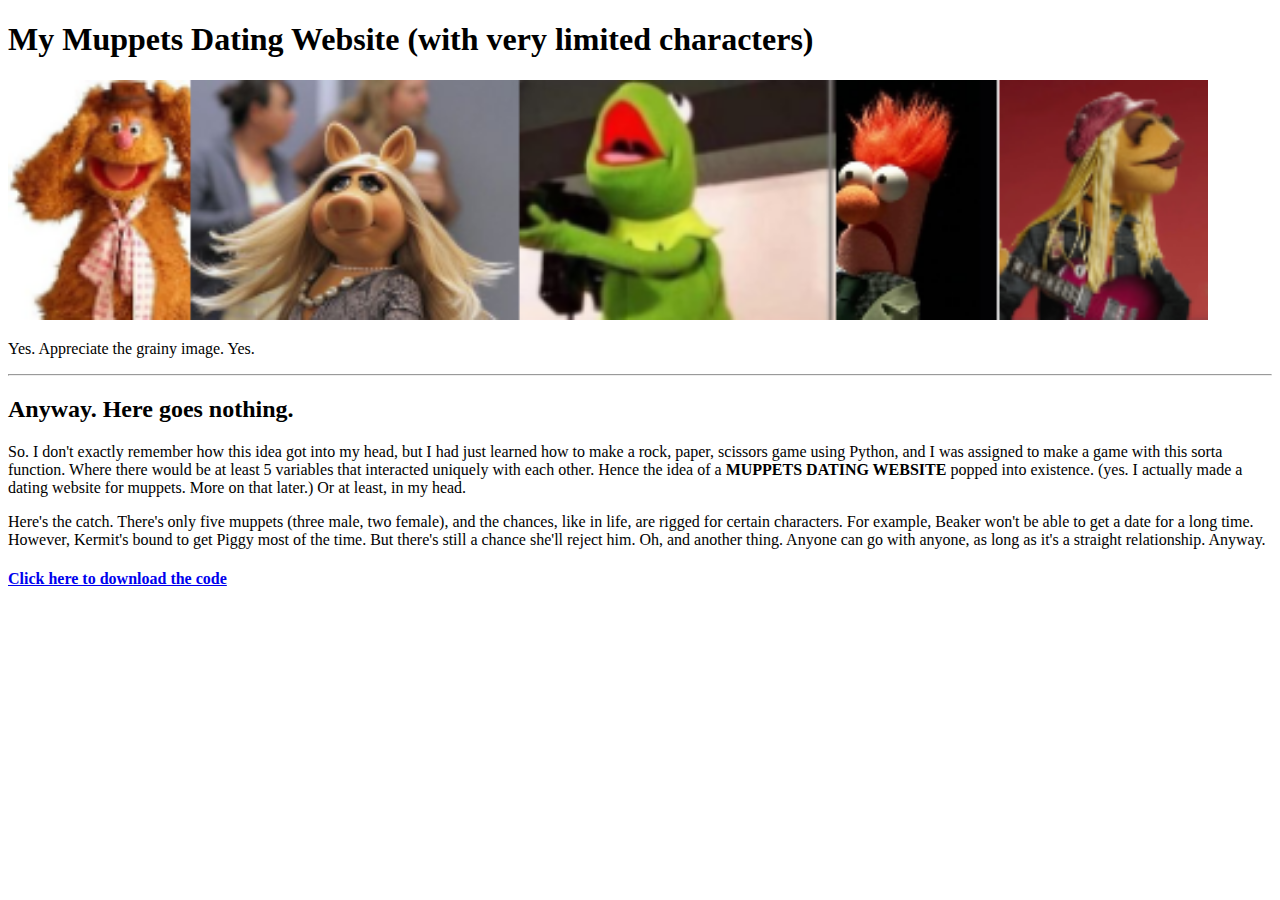
==== index.html @ 7d7f730f "Update index.html" ====
<!DOCTYPE HTML> 
<html>
    <head>
        <title>Muppets Dating Website Explanation</title>
        <link type="text" rel="stylesheet" href="https://https://eca2005cdn.github.io/styles/stylesheet.css">
        <link rel="shortcut icon" href="styles/favicon.ico" type="image/x-icon">
        <link rel="icon" href="styles/favicon.ico" type="image/x-icon">
    </head>
    <body>
        <header>
            <div class="bub"><h1>My Muppets Dating Website (with very limited characters)</h1></div>
            <img src="fozzie.png" width=1200px></img>
            <p>Yes. Appreciate the grainy image. Yes.</p>
        </header>
        <hr />
        <h2>Anyway. Here goes nothing.</h2>
        <p>So. I don't exactly remember how this idea got into my head, but I had just learned how to make a rock, paper, scissors game using Python, and I was assigned to make a game with this sorta function. Where there would be at least 5 variables that interacted uniquely with each other. Hence the idea of a <strong>MUPPETS DATING WEBSITE</strong> popped into existence. (yes. I actually made a dating website for muppets. More on that later.) Or at least, in my head.</p>
        <p>Here's the catch. There's only five muppets (three male, two female), and the chances, like in life, are rigged for certain characters. For example, Beaker won't be able to get a date for a long time. However, Kermit's bound to get Piggy most of the time. But there's still a chance she'll reject him. Oh, and another thing. Anyone can go with anyone, as long as it's a straight relationship. Anyway.</p>
        <h4><a href="muppets.py" download>Click here to download the code</a></h4>
    </body>
</html>
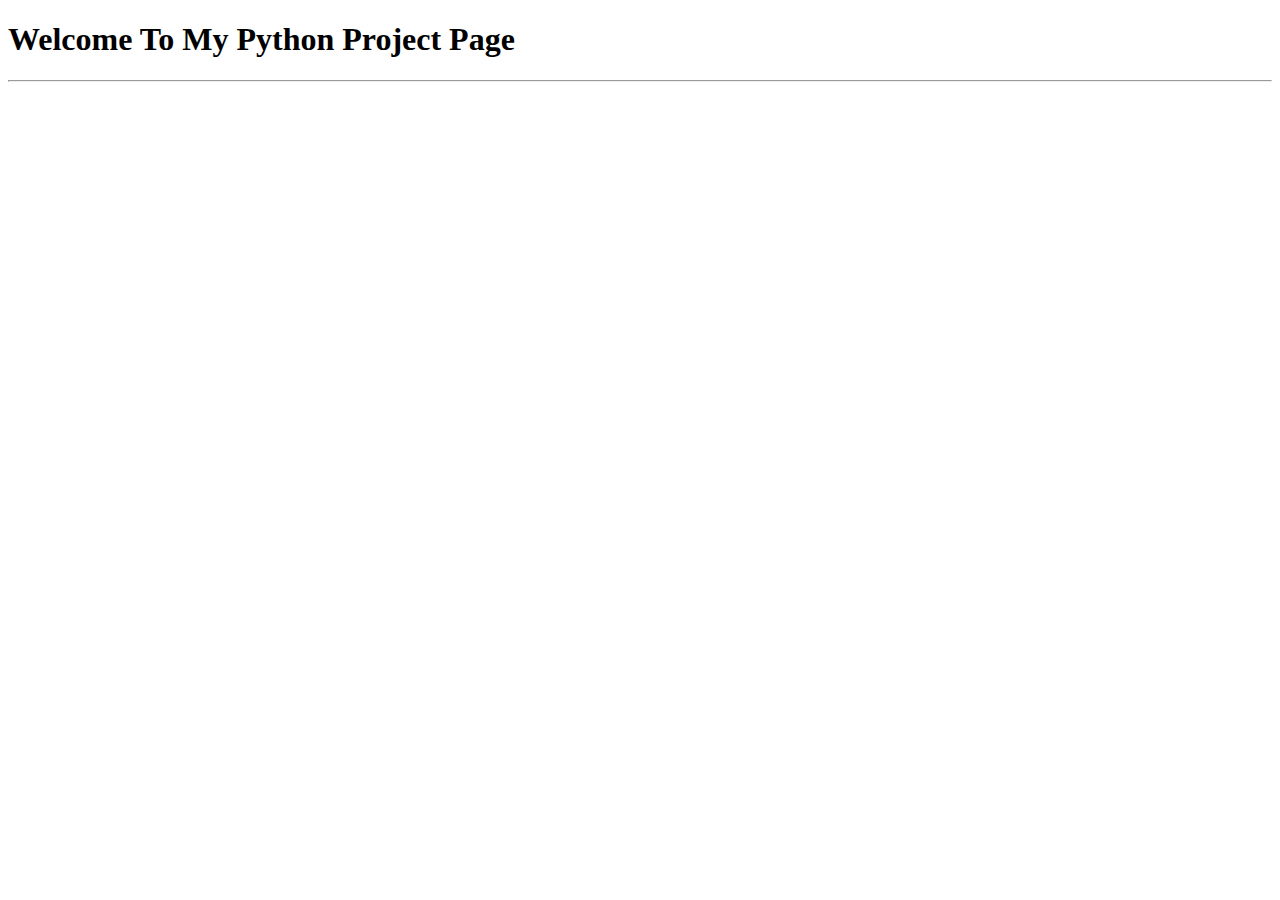
==== commit c0d42db0: "Update index.html" ====
--- a/index.html
+++ b/index.html
@@ -1,21 +1,15 @@
 <!DOCTYPE HTML> 
 <html>
     <head>
-        <title>Muppets Dating Website Explanation</title>
-        <link type="text" rel="stylesheet" href="https://https://eca2005cdn.github.io/styles/stylesheet.css">
+        <title>My Projects</title>
+        <link type="text" rel="stylesheet" href="https://eca2005cdn.github.io/eca2005cdn.github.io/styles/stylesheet.css">
         <link rel="shortcut icon" href="styles/favicon.ico" type="image/x-icon">
         <link rel="icon" href="styles/favicon.ico" type="image/x-icon">
     </head>
     <body>
         <header>
-            <div class="bub"><h1>My Muppets Dating Website (with very limited characters)</h1></div>
-            <img src="fozzie.png" width=1200px></img>
-            <p>Yes. Appreciate the grainy image. Yes.</p>
+            <div class="bub"><h1>Welcome To My Python Project Page</h1></div>
         </header>
         <hr />
-        <h2>Anyway. Here goes nothing.</h2>
-        <p>So. I don't exactly remember how this idea got into my head, but I had just learned how to make a rock, paper, scissors game using Python, and I was assigned to make a game with this sorta function. Where there would be at least 5 variables that interacted uniquely with each other. Hence the idea of a <strong>MUPPETS DATING WEBSITE</strong> popped into existence. (yes. I actually made a dating website for muppets. More on that later.) Or at least, in my head.</p>
-        <p>Here's the catch. There's only five muppets (three male, two female), and the chances, like in life, are rigged for certain characters. For example, Beaker won't be able to get a date for a long time. However, Kermit's bound to get Piggy most of the time. But there's still a chance she'll reject him. Oh, and another thing. Anyone can go with anyone, as long as it's a straight relationship. Anyway.</p>
-        <h4><a href="muppets.py" download>Click here to download the code</a></h4>
     </body>
 </html>
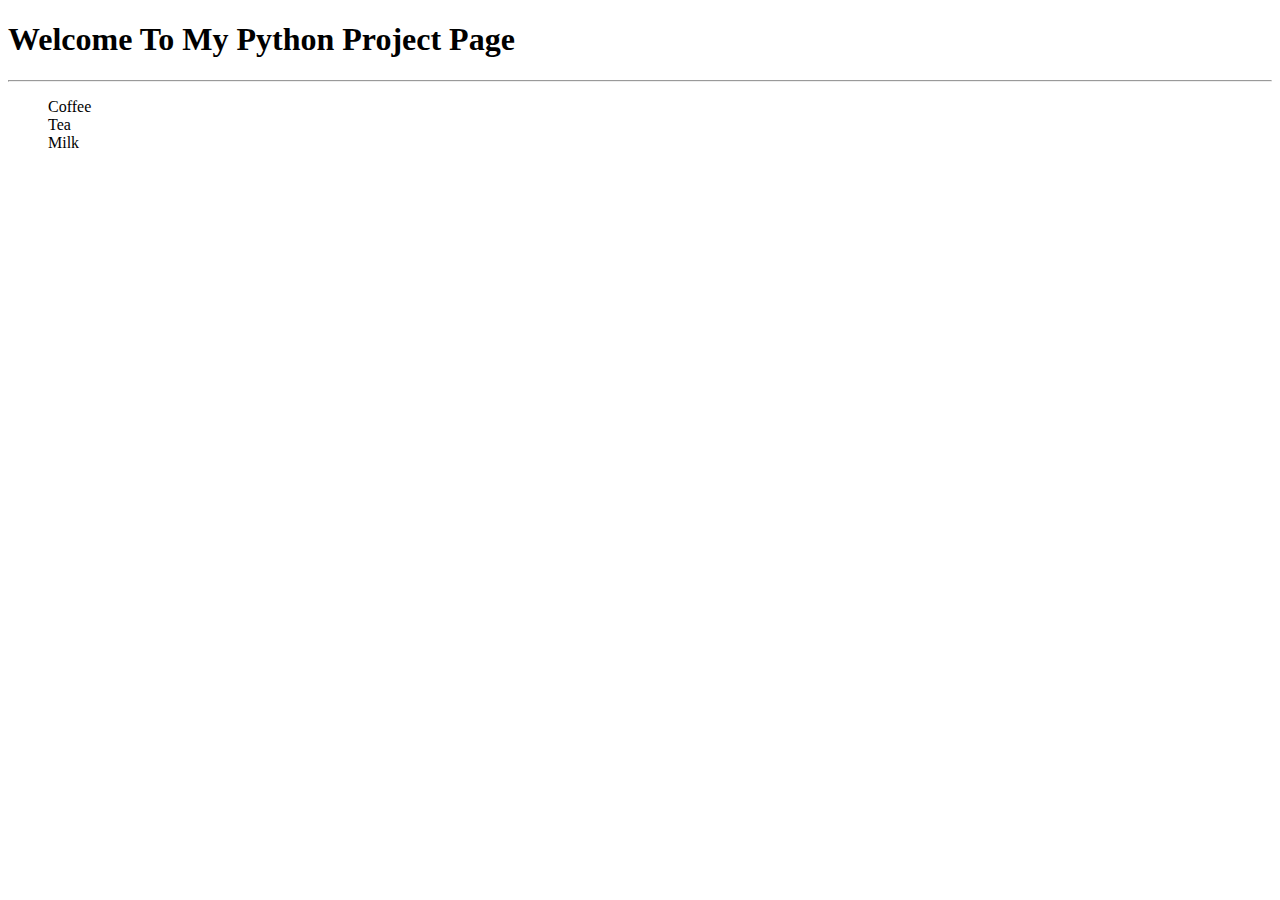
==== commit 5c9c0a12: "Update index.html" ====
--- a/index.html
+++ b/index.html
@@ -8,8 +8,13 @@
     </head>
     <body>
         <header>
-            <div class="bub"><h1>Welcome To My Python Project Page</h1></div>
+             <div class="bub"><h1>Welcome To My Python Project Page</h1></div>
         </header>
         <hr />
+        <ul style="list-style-type:none;">
+             <li>Coffee</li>
+             <li>Tea</li>
+             <li>Milk</li>
+        </ul>  
     </body>
 </html>
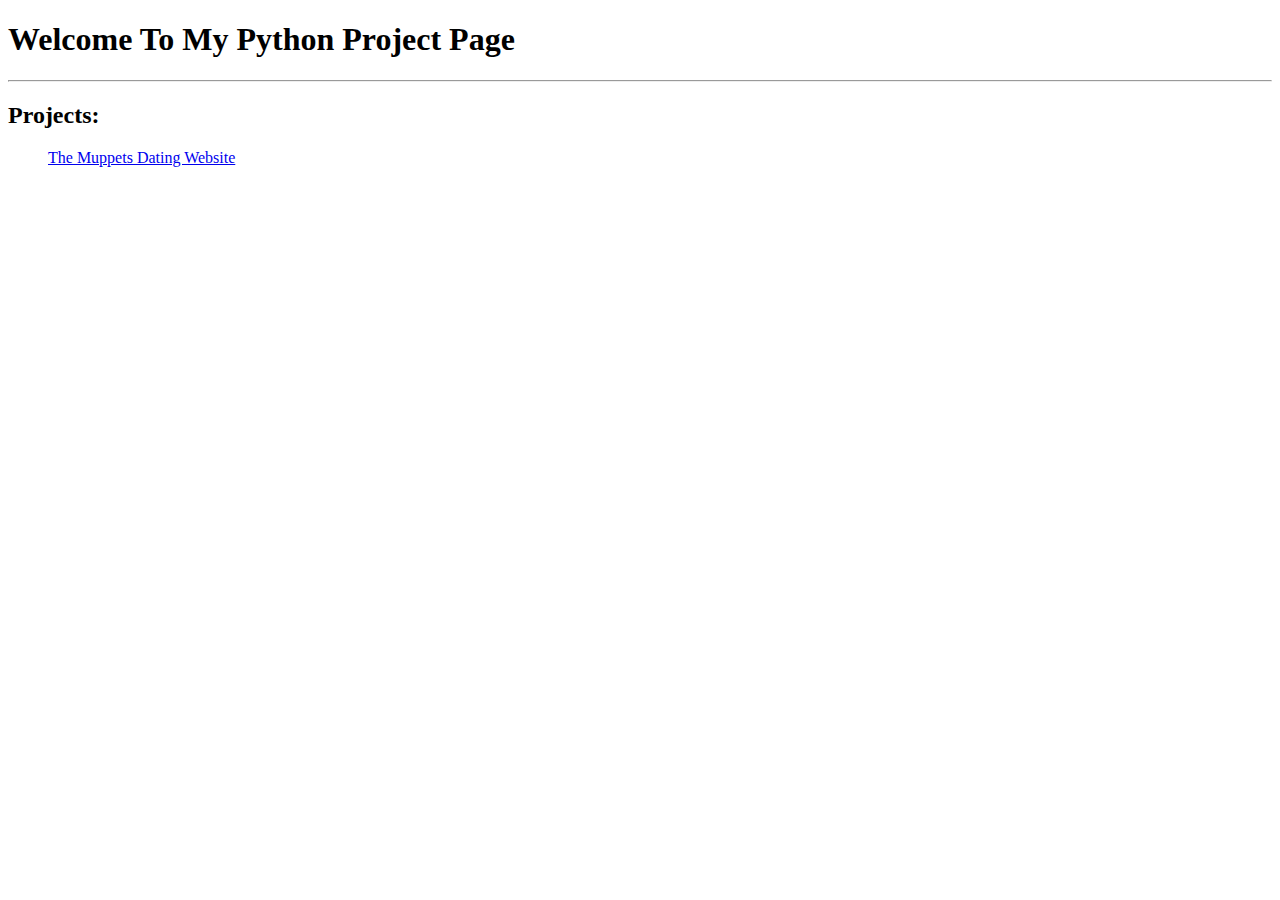
==== commit abc85ac5: "Update index.html" ====
--- a/index.html
+++ b/index.html
@@ -11,10 +11,9 @@
              <div class="bub"><h1>Welcome To My Python Project Page</h1></div>
         </header>
         <hr />
+        <h2>Projects:</h2>
         <ul style="list-style-type:none;">
-             <li>Coffee</li>
-             <li>Tea</li>
-             <li>Milk</li>
+             <li><a href="https://eca2005cdn.github.io/projects/muppets.html">The Muppets Dating Website</a></li>
         </ul>  
     </body>
 </html>
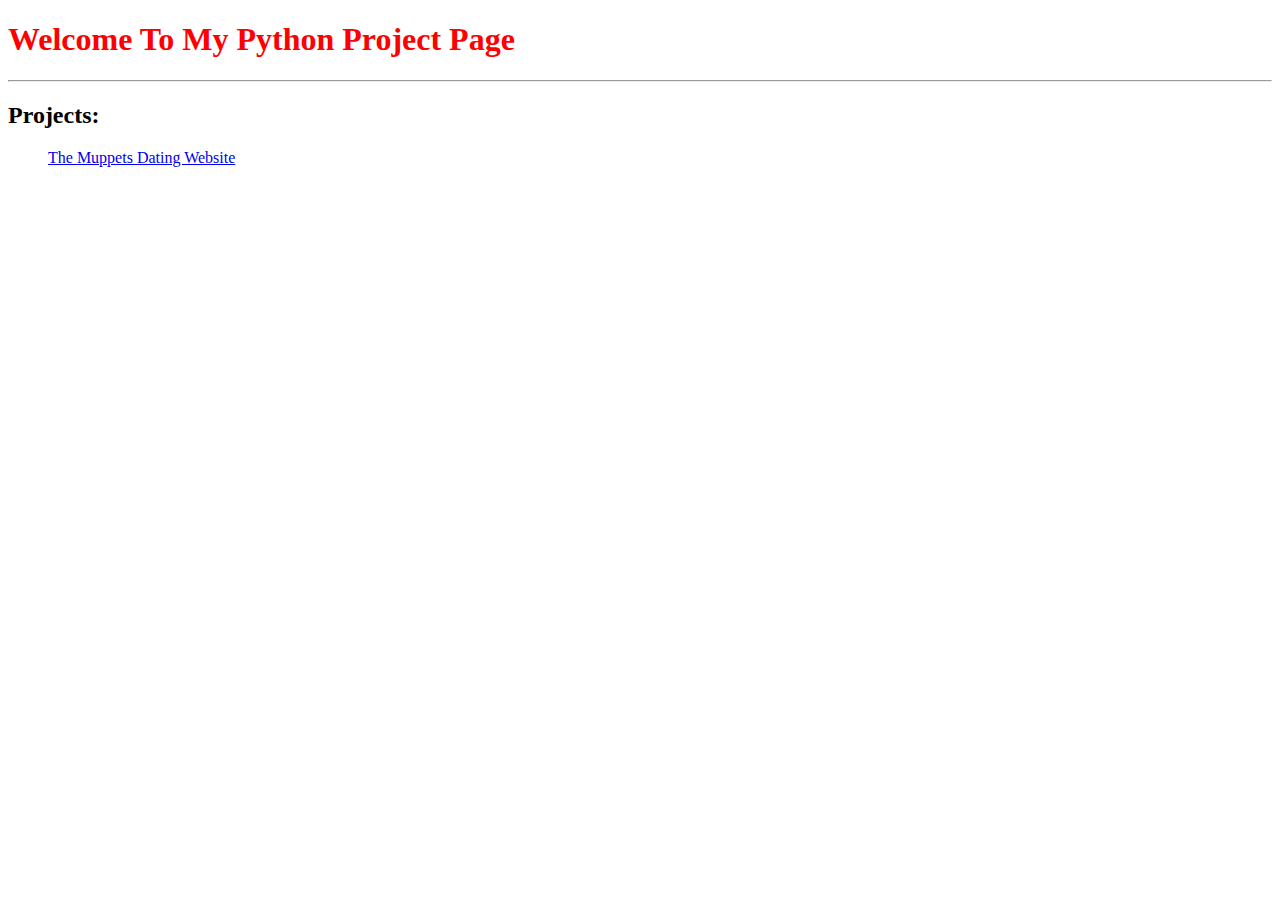
==== commit f7042ae4: "Update index.html" ====
--- a/index.html
+++ b/index.html
@@ -2,7 +2,7 @@
 <html>
     <head>
         <title>My Projects</title>
-        <link type="text" rel="stylesheet" href="https://eca2005cdn.github.io/eca2005cdn.github.io/styles/stylesheet.css">
+        <link type="text/css" rel="stylesheet" href="styles/stylesheet.css">
         <link rel="shortcut icon" href="styles/favicon.ico" type="image/x-icon">
         <link rel="icon" href="styles/favicon.ico" type="image/x-icon">
     </head>
--- a/styles/stylesheet.css
+++ b/styles/stylesheet.css
@@ -0,0 +1 @@
+.bub {color: red;}
